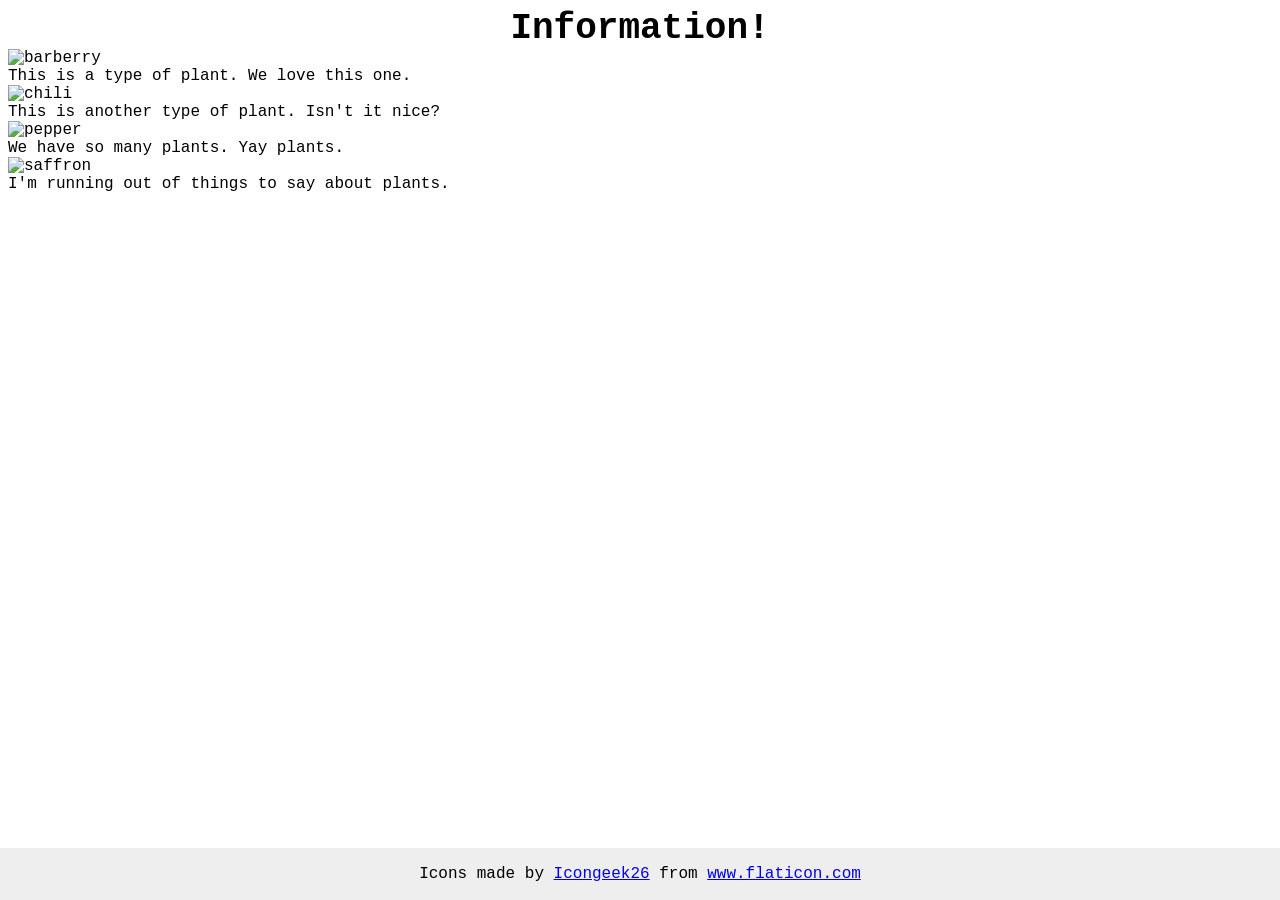
==== foundations/flex/04-flex-information/index.html @ f55dbc53 "Fix containers to be more robust in HTML" ====
<!DOCTYPE html>
<html lang="en">
  <head>
    <meta charset="UTF-8">
    <meta http-equiv="X-UA-Compatible" content="IE=edge">
    <meta name="viewport" content="width=device-width, initial-scale=1.0">
    <title>Information</title>
    <link rel="stylesheet" href="style.css">
  </head>
  <body>
    <div class="title">
      Information!
    </div>

   <div class="items">
      <img src="./images/barberry.png" alt="barberry">
      <div class="text">This is a type of plant. We love this one.</div>

      <img src="./images/chilli.png" alt="chili">
      <div class="text">This is another type of plant. Isn't it nice?</div>

      <img src="./images/pepper.png" alt="pepper">
      <div class="text">We have so many plants. Yay plants.</div>

      <img src="./images/saffron.png" alt="saffron">
      <div class="text">I'm running out of things to say about plants.</div>
    </div>
    <!-- disregard this section, it's here to give attribution to the creator of these icons -->
    <div class="footer">
      <div>Icons made by <a href="https://www.flaticon.com/authors/icongeek26" title="Icongeek26">Icongeek26</a> from <a href="https://www.flaticon.com/" title="Flaticon">www.flaticon.com</a></div>
    </div>
  </body>
</html>
---- foundations/flex/04-flex-information/style.css ----
body {
  font-family: 'Courier New', Courier, monospace;
}

img {
  width: 100px;
  height: 100px;
}

.title {
  font-size: 36px;
  font-weight: 900;
}

/* do not edit this footer */
.footer {
  position: fixed;
  bottom: 0;
  left: 0;
  right: 0;
  height: 52px;
  display: flex;
  align-items: center;
  justify-content: center;
  background: #eee;
}

/* CHANGES */
.title {
  display: flex;
  justify-content: center;
}
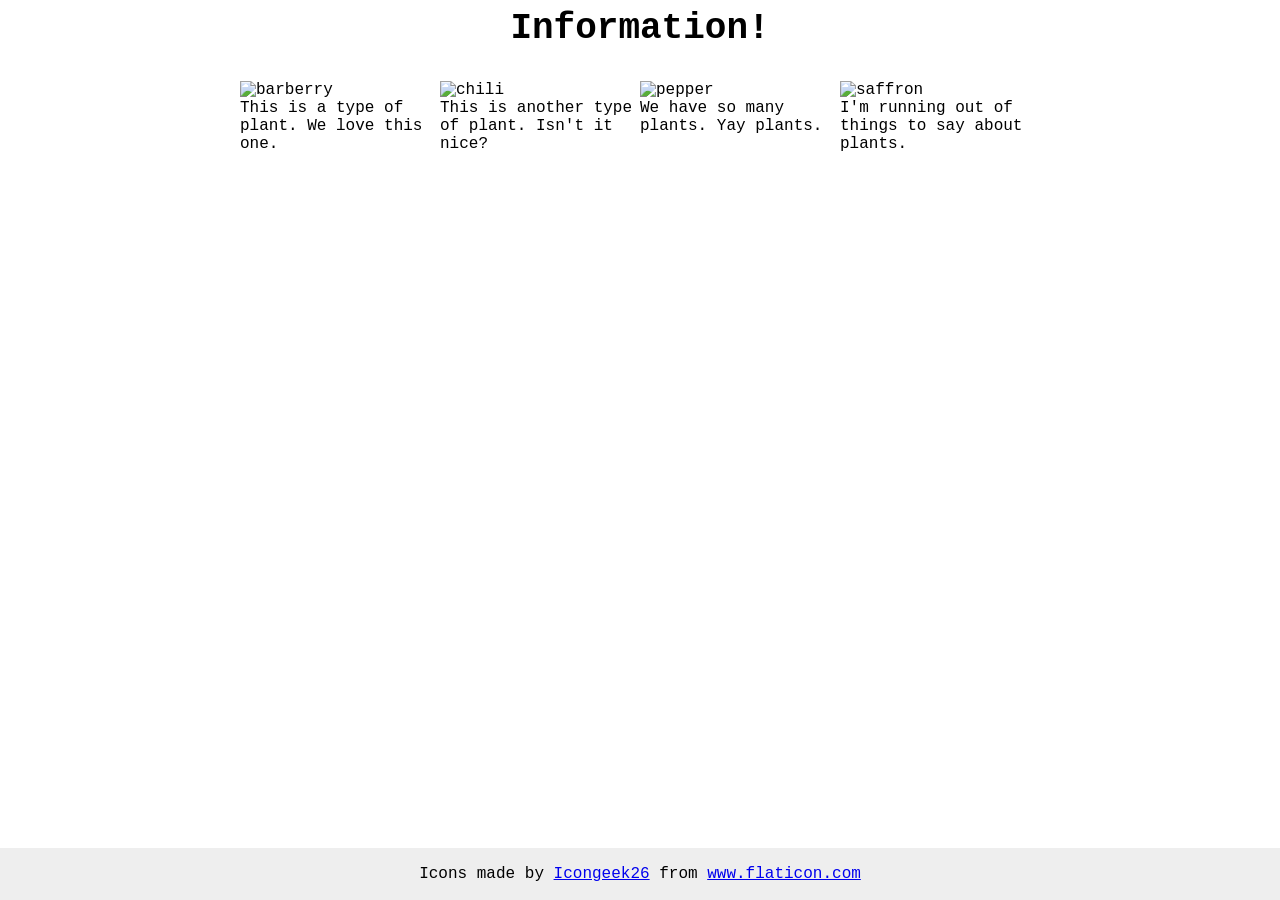
==== commit 9bfec0fb: "Added margin and max-width" ====
--- a/foundations/flex/04-flex-information/index.html
+++ b/foundations/flex/04-flex-information/index.html
@@ -12,18 +12,23 @@
       Information!
     </div>
 
-   <div class="items">
-      <img src="./images/barberry.png" alt="barberry">
-      <div class="text">This is a type of plant. We love this one.</div>
-
-      <img src="./images/chilli.png" alt="chili">
-      <div class="text">This is another type of plant. Isn't it nice?</div>
-
-      <img src="./images/pepper.png" alt="pepper">
-      <div class="text">We have so many plants. Yay plants.</div>
-
-      <img src="./images/saffron.png" alt="saffron">
-      <div class="text">I'm running out of things to say about plants.</div>
+   <div class="container">
+      <div class="item">
+       <img src="./images/barberry.png" alt="barberry">
+        <div class="text">This is a type of plant. We love this one.</div>
+      </div>
+      <div class="item">
+        <img src="./images/chilli.png" alt="chili">
+        <div class="text">This is another type of plant. Isn't it nice?</div>
+      </div>
+      <div class="item">
+        <img src="./images/pepper.png" alt="pepper">
+        <div class="text">We have so many plants. Yay plants.</div>
+      </div>
+      <div class="item">
+        <img src="./images/saffron.png" alt="saffron">
+        <div class="text">I'm running out of things to say about plants.</div>
+      </div>
     </div>
     <!-- disregard this section, it's here to give attribution to the creator of these icons -->
     <div class="footer">
--- a/foundations/flex/04-flex-information/style.css
+++ b/foundations/flex/04-flex-information/style.css
@@ -30,3 +30,13 @@
   display: flex;
   justify-content: center;
 }
+
+.container {
+  display: flex;
+  justify-content: center;
+  margin: 32px;
+}
+
+.item {
+  max-width: 200px;
+}
